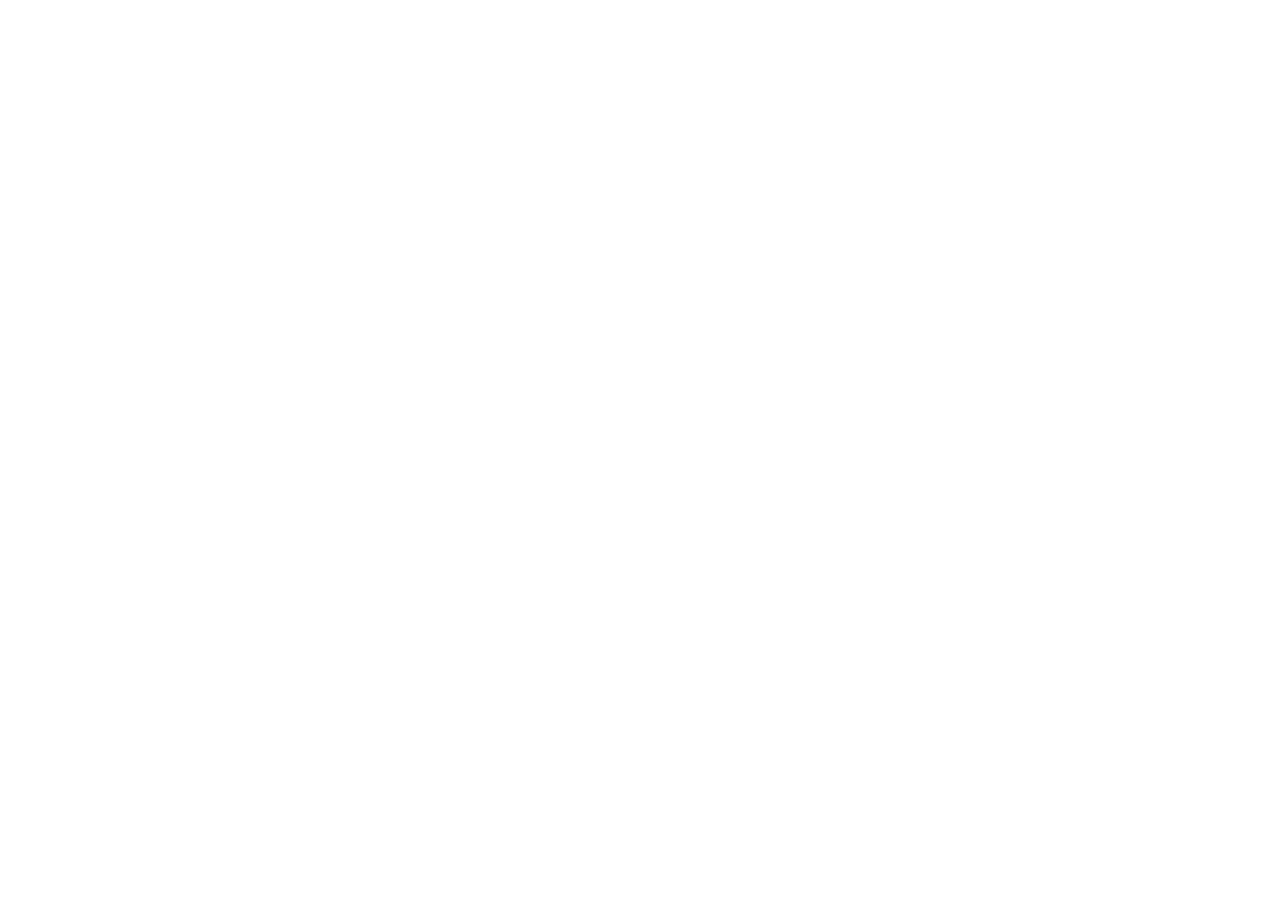
==== coordinates/index.html @ 8e42cdf5 "Add example files" ====
<!DOCTYPE html>
<html lang="en">
  <head>
    <meta charset="UTF-8" />
    <meta name="viewport" content="width=device-width, initial-scale=1.0" />
    <title>Coordinates</title>
    <script src="main.js" defer></script>
    <link rel="stylesheet" href="style.css" />
  </head>
  <body>
    <div class="line horozontal"></div>
    <div class="line vertical"></div>
    <img src="img/target.png" alt="target" />
    <span class="tag"></span>
  </body>
</html>
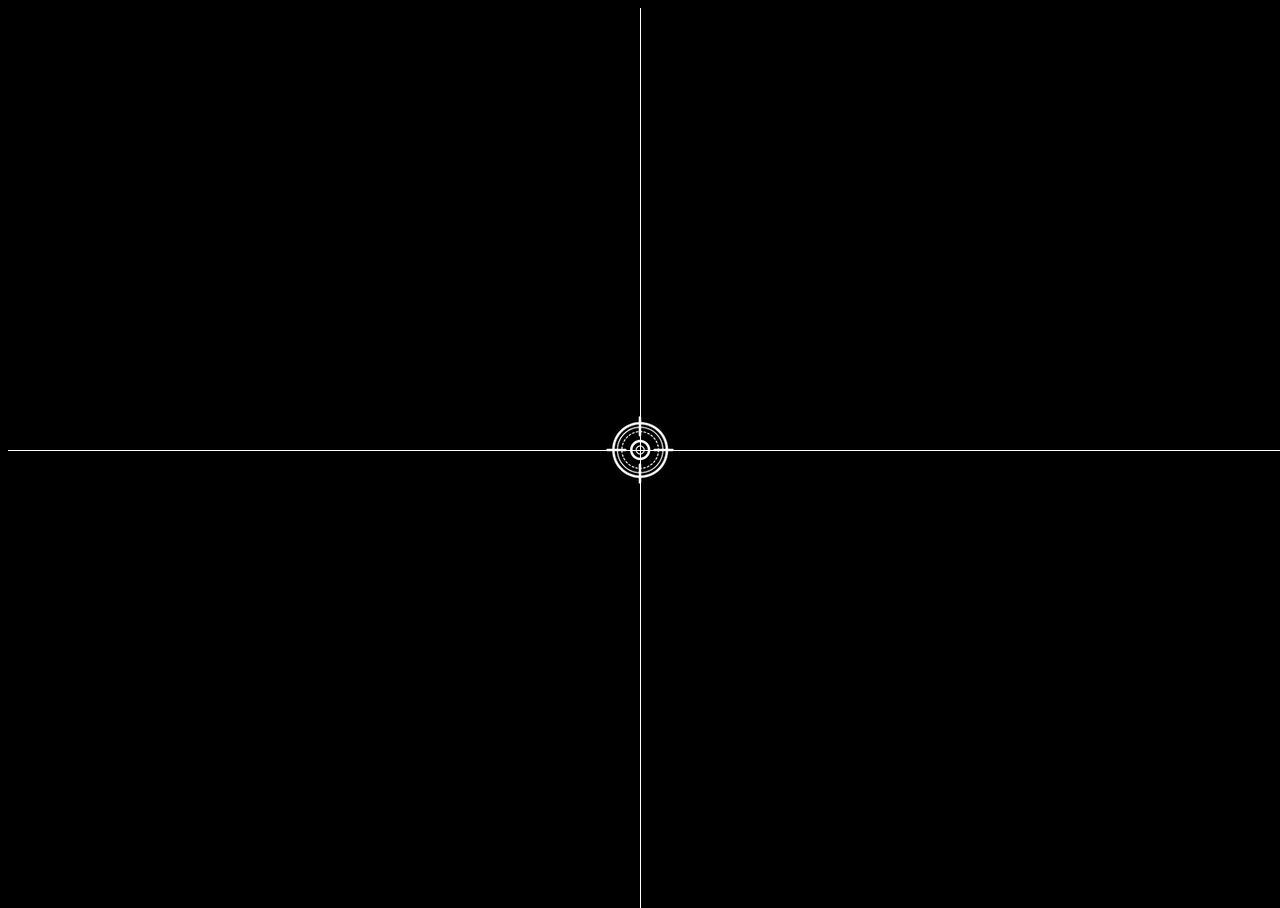
==== commit e445d391: "Add JS example files" ====
--- a/coordinates/index.html
+++ b/coordinates/index.html
@@ -4,13 +4,13 @@
     <meta charset="UTF-8" />
     <meta name="viewport" content="width=device-width, initial-scale=1.0" />
     <title>Coordinates</title>
+    <link rel="stylesheet" href="style.css" />
     <script src="main.js" defer></script>
-    <link rel="stylesheet" href="style.css" />
   </head>
   <body>
-    <div class="line horozontal"></div>
+    <div class="line horizontal"></div>
     <div class="line vertical"></div>
-    <img src="img/target.png" alt="target" />
+    <img class="target" src="img/target.png" alt="target" />
     <span class="tag"></span>
   </body>
 </html>
--- a/coordinates/style.css
+++ b/coordinates/style.css
@@ -0,0 +1,36 @@
+body {
+  background-color: black;
+}
+
+.line {
+  position: absolute;
+  background-color: white;
+}
+
+.horizontal {
+  width: 100%;
+  height: 1px;
+  top: 50%;
+}
+
+.vertical {
+  height: 100%;
+  width: 1px;
+  left: 50%;
+}
+
+.target {
+  position: absolute;
+  top: 50%;
+  left: 50%;
+  transform: translate(-50%, -50%);
+}
+
+.tag {
+  color: white;
+  position: absolute;
+  top: 50%;
+  left: 50%;
+  font-size: 30px;
+  transform: translate(20px, 20px);
+}
